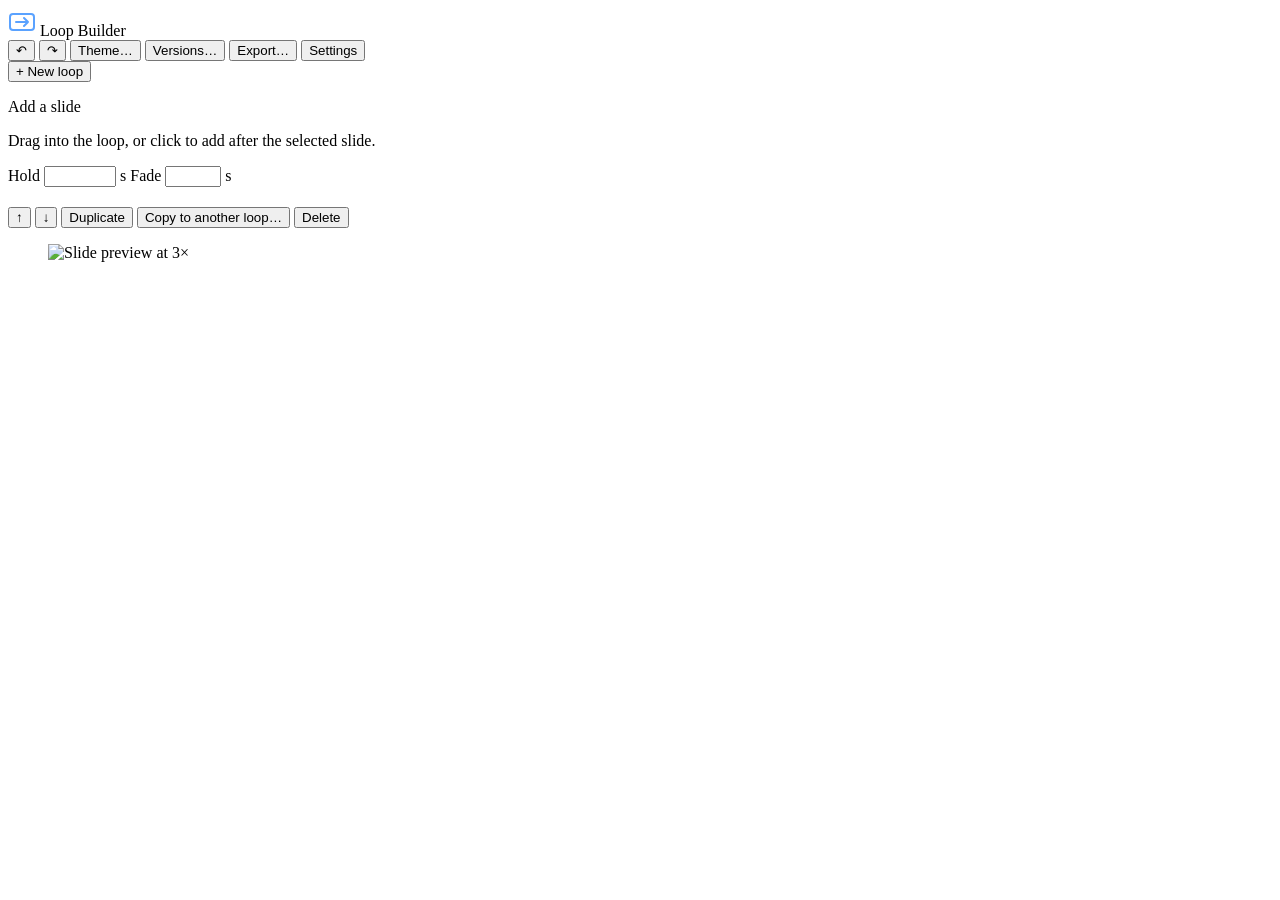
==== app/static/index.html @ 4924581b "Settings in the editor, offer the team theme to an event, home team in Teams Settings only lived on " ====
<!doctype html>
<html lang="en">
<head>
<meta charset="utf-8">
<meta name="viewport" content="width=device-width, initial-scale=1">
<title>Loop Builder</title>
<link rel="stylesheet" href="/static/app.css">
</head>
<body>
<header class="bar">
  <div class="brand">
    <svg width="28" height="28" viewBox="0 0 28 28" aria-hidden="true"><rect x="2" y="6" width="24" height="16" rx="3" fill="none" stroke="#5AA2FF" stroke-width="2"/><path d="M8 14h12M16 10l4 4-4 4" fill="none" stroke="#5AA2FF" stroke-width="2" stroke-linecap="round" stroke-linejoin="round"/></svg>
    <span class="name">Loop Builder</span>
    <span id="event-name" class="crumb"></span>
  </div>
  <div class="actions">
    <span id="saved" class="muted" aria-live="polite"></span>
    <button class="btn icon" type="button" id="undo" aria-label="Undo (Ctrl+Z)" title="Undo (Ctrl+Z)">↶</button>
    <button class="btn icon" type="button" id="redo" aria-label="Redo (Ctrl+Shift+Z)" title="Redo (Ctrl+Shift+Z)">↷</button>
    <button class="btn" type="button" id="open-theme">Theme…</button>
    <button class="btn" type="button" id="open-versions">Versions…</button>
    <button class="btn btn-primary" type="button" id="open-export">Export…</button>
    <button class="btn" type="button" id="open-settings">Settings</button>
  </div>
</header>
<nav class="tabs" aria-label="Loops"><div id="tabs" class="tablist" role="tablist"></div><button class="tab add" type="button" id="new-loop">+ New loop</button></nav>

<div id="theme-offer" class="setup offer" role="status" hidden>
  <p>This event doesn't use your team theme from Settings (its logo and colours).</p>
  <div class="row"><button class="btn btn-primary" type="button" id="offer-use">Use team theme</button><button class="btn" type="button" id="offer-keep">Keep this event's theme</button></div>
</div>
<main class="layout">
  <aside class="palette" aria-label="Add a slide">
    <p class="label">Add a slide</p>
    <p class="muted">Drag into the loop, or click to add after the selected slide.</p>
    <div id="palette"></div>
  </aside>

  <section class="strip" aria-label="Slides in this loop">
    <div class="strip-head"><p class="label" id="loop-name"></p><span class="mono" id="loop-length"></span></div>
    <div class="loop-settings">
      <label>Hold <input id="loop-hold" class="field small mono" type="number" min="1" max="600" step="0.5"> s</label>
      <label>Fade <input id="loop-fade" class="field small mono" type="number" min="0" max="5" step="0.1"> s</label>
    </div>
    <ol id="slides"></ol>
  </section>

  <section class="inspector" aria-label="Selected slide">
    <div class="insp-head">
      <div><p class="label" id="slide-kind"></p><h1 id="slide-title"></h1></div>
      <div class="row">
        <button class="btn icon" type="button" id="move-up" aria-label="Move slide earlier">↑</button>
        <button class="btn icon" type="button" id="move-down" aria-label="Move slide later">↓</button>
        <button class="btn" type="button" id="duplicate">Duplicate</button>
        <button class="btn" type="button" id="open-copy">Copy to another loop…</button>
        <button class="btn" type="button" id="delete">Delete</button>
      </div>
    </div>
    <figure class="preview">
      <div class="stage"><img id="preview" alt="Slide preview at 3×"></div>
      <figcaption><span id="render-ms" class="muted"></span><span id="qr-check"></span><span id="issues" class="warn"></span></figcaption>
      <div id="scrub" class="scrub" hidden><label class="muted">Preview at <input id="scrub-at" type="range" min="0" step="0.5" value="0"></label><span id="scrub-label" class="mono"></span></div>
    </figure>
    <div id="editor" class="editor"></div>
    <div id="checks" class="checks"></div>
  </section>
</main>

<dialog id="export">
  <form method="dialog" class="export">
    <h2>Export loops</h2>
    <div id="export-loops"></div>
    <label class="field-row">Export folder <span class="row"><input id="out-dir" class="field mono grow" required><button class="btn" type="button" id="pick-out">Choose…</button></span></label>
    <fieldset class="formats">
      <legend class="label">Make</legend>
      <label class="check-row"><input type="checkbox" id="fmt-wmv" checked> Video (WMV) for each loop</label>
      <label class="check-row"><input type="checkbox" id="fmt-png"> Images (PNG), one per still slide, for the DisplayLink Plus library</label>
      <label class="check-row"><input type="checkbox" id="mp4"> An MP4 to review on a laptop</label>
    </fieldset>
    <p id="export-status" class="muted" aria-live="polite"></p>
    <div class="row end"><button class="btn" value="close">Close</button><button class="btn btn-primary" type="button" id="run-export">Export selected</button></div>
  </form>
</dialog>
<dialog id="teams-dialog">
  <form method="dialog" class="export">
    <h2>Teams</h2>
    <p class="muted">Each team's name and logo, kept for every event. Lane slides use them.</p>
    <ol id="teams-list" class="version-list"></ol>
    <fieldset class="group">
      <legend class="label">Add a team</legend>
      <div class="row"><input id="team-name" class="field grow" placeholder="Name on the board, e.g. LAKEVIEW"><input id="team-file" type="file" accept="image/png,image/jpeg,image/webp" class="field"></div>
      <label class="check-row"><input type="checkbox" id="team-trim" checked> Remove a white background around the logo</label>
      <div class="row"><button class="btn btn-primary" type="button" id="team-add">Add team</button><span id="team-status" class="muted" aria-live="polite"></span></div>
    </fieldset>
    <div class="row end"><button class="btn" value="close">Done</button></div>
  </form>
</dialog>
<dialog id="folder-dialog">
  <form method="dialog" class="export">
    <h2>DisplayLink Plus template folder</h2>
    <p class="warn">This sets the folder for this whole event: every Board slide, countdown background and crawl panel in it is drawn from these templates.</p>
    <p class="muted">On the DisplayLink Plus PC it's the folder DisplayLink Plus keeps its templates in; on another computer, any folder holding copies of them.</p>
    <label class="lbl">Folder<span class="row"><input id="folder-path" class="field mono grow" placeholder="Folder with your .tpl files"><button class="btn" type="button" id="folder-pick">Choose…</button></span></label>
    <label class="check-row"><input type="checkbox" id="folder-default"> Also use this folder for new events</label>
    <p id="folder-status" class="warn" aria-live="polite"></p>
    <div class="row end"><button class="btn" value="close">Cancel</button><button class="btn btn-primary" type="button" id="folder-save">Use this folder</button></div>
  </form>
</dialog>
<dialog id="tpl-picker" class="wide">
  <form method="dialog" class="export">
    <div class="row between"><h2>Choose a board template</h2><button class="btn" value="close">Cancel</button></div>
    <p id="tpl-note" class="muted"></p>
    <div id="tpl-grid" class="tpl-grid"></div>
  </form>
</dialog>
<dialog id="theme">
  <form method="dialog" class="export">
    <h2>This event's theme</h2>
    <p class="muted">Slides use these colours by role, so changing one restyles every slide in the event. New events start from your team theme in Settings.</p>
    <p class="row between"><span id="theme-source" class="muted" aria-live="polite"></span><button class="btn" type="button" id="theme-reset">Use team theme</button></p>
    <div class="grid" id="theme-colours"></div>
    <div class="lbl">Logo
      <span class="row"><span class="logo-box"><img id="theme-logo" alt="Event logo" hidden></span><span class="muted">The team logo from Settings. A card can show a different picture instead.</span></span></div>
    <p id="theme-status" class="warn" aria-live="polite"></p>
    <div class="row end"><button class="btn" value="close">Close</button><button class="btn btn-primary" type="button" id="theme-save">Save</button></div>
  </form>
</dialog>
<dialog id="versions">
  <form method="dialog" class="export">
    <h2>Versions</h2>
    <p class="muted">A copy of the event is kept each time you export (the last 20). Restoring one can be undone.</p>
    <ol id="version-list" class="version-list"></ol>
    <div class="row end"><button class="btn" value="close">Close</button></div>
  </form>
</dialog>
<dialog id="copy">
  <form method="dialog" class="export">
    <h2>Copy to another loop</h2>
    <p class="muted">A copy goes at the end of that loop. The two are separate slides: changing one leaves the other as it is.</p>
    <label class="lbl">Copy it to<select id="copy-target" class="field"></select></label>
    <div class="row end"><button class="btn" value="close">Cancel</button><button class="btn btn-primary" type="button" id="copy-go">Copy</button></div>
  </form>
</dialog>
<input type="file" id="picker" accept="image/png,image/jpeg,image/webp" hidden>
<script src="/static/common.js"></script>
<script src="/static/settings.js"></script>
<script src="/static/app.js"></script>
</body>
</html>
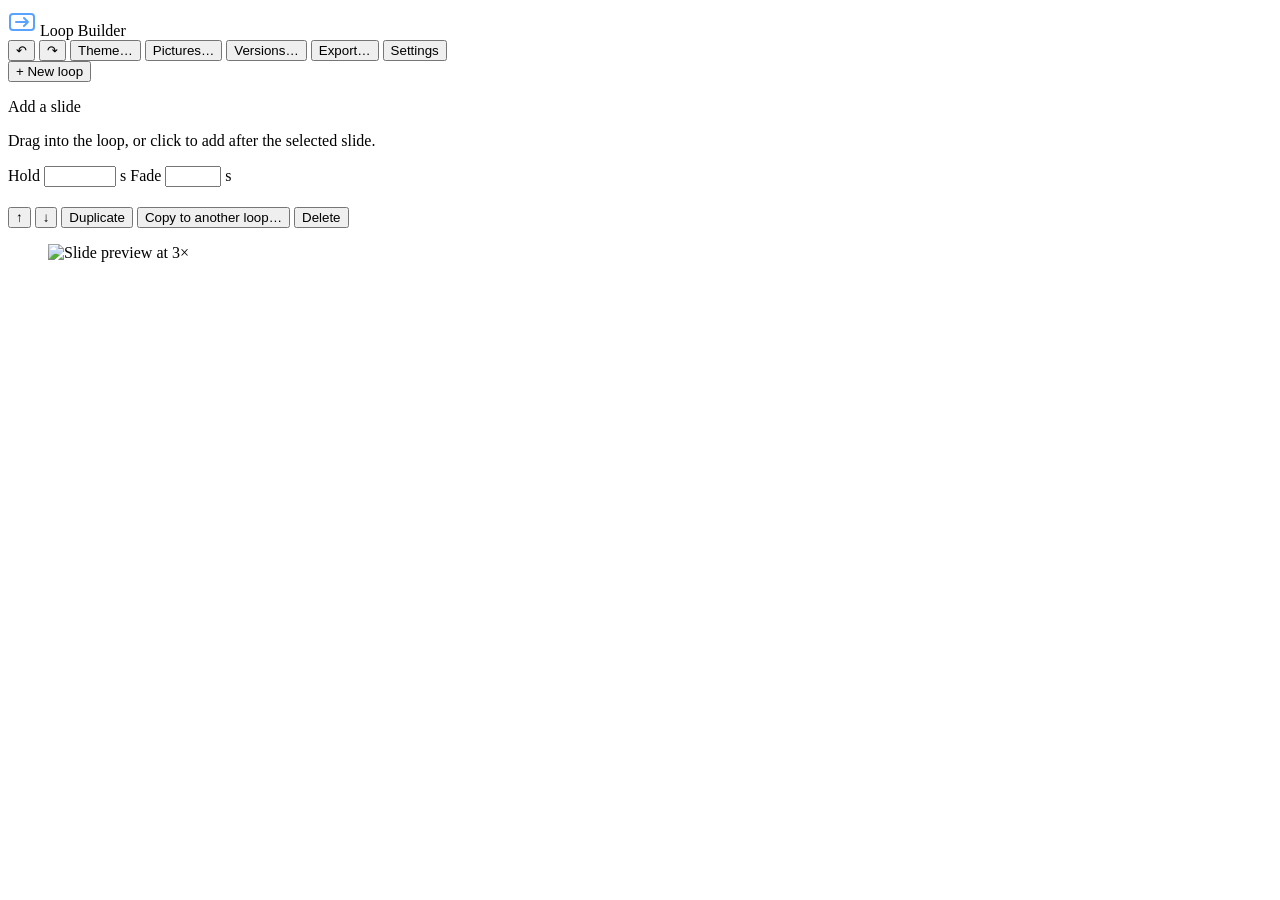
==== commit b1d14746: "Pictures: badges, league logos and other pictures kept for every event - Library: a Pictures folder " ====
--- a/app/static/index.html
+++ b/app/static/index.html
@@ -18,6 +18,7 @@
     <button class="btn icon" type="button" id="undo" aria-label="Undo (Ctrl+Z)" title="Undo (Ctrl+Z)">↶</button>
     <button class="btn icon" type="button" id="redo" aria-label="Redo (Ctrl+Shift+Z)" title="Redo (Ctrl+Shift+Z)">↷</button>
     <button class="btn" type="button" id="open-theme">Theme…</button>
+    <button class="btn" type="button" id="open-pictures">Pictures…</button>
     <button class="btn" type="button" id="open-versions">Versions…</button>
     <button class="btn btn-primary" type="button" id="open-export">Export…</button>
     <button class="btn" type="button" id="open-settings">Settings</button>
@@ -58,7 +59,7 @@
     </div>
     <figure class="preview">
       <div class="stage"><img id="preview" alt="Slide preview at 3×"></div>
-      <figcaption><span id="render-ms" class="muted"></span><span id="qr-check"></span><span id="issues" class="warn"></span></figcaption>
+      <figcaption><span id="render-ms" class="muted"></span><span id="qr-check"></span><span id="issues" class="warn"></span><span id="slide-errors" class="slide-errors"></span></figcaption>
       <div id="scrub" class="scrub" hidden><label class="muted">Preview at <input id="scrub-at" type="range" min="0" step="0.5" value="0"></label><span id="scrub-label" class="mono"></span></div>
     </figure>
     <div id="editor" class="editor"></div>
@@ -95,6 +96,20 @@
     <div class="row end"><button class="btn" value="close">Done</button></div>
   </form>
 </dialog>
+<dialog id="pictures-dialog" class="wide">
+  <form method="dialog" class="export">
+    <h2>Pictures</h2>
+    <p class="muted" id="pictures-intro">Badges, league logos and other pictures, kept for every event. Using one copies it into this event.</p>
+    <ul id="pictures-grid" class="picture-grid"></ul>
+    <fieldset class="group">
+      <legend class="label">Add a picture</legend>
+      <div class="row"><input id="picture-name" class="field grow" placeholder="Name, e.g. Meet Mobile badge" aria-label="Picture name"><input id="picture-file" type="file" accept="image/png,image/jpeg,image/webp,image/gif" class="field" aria-label="Picture file"></div>
+      <label class="check-row"><input type="checkbox" id="picture-trim"> Remove a white background around it</label>
+      <div class="row"><button class="btn btn-primary" type="button" id="picture-add">Add picture</button><span id="picture-status" class="muted" aria-live="polite"></span></div>
+    </fieldset>
+    <div class="row end"><button class="btn" type="button" id="picture-once" hidden>Use a picture just this once…</button><button class="btn" value="close" id="pictures-close">Done</button></div>
+  </form>
+</dialog>
 <dialog id="folder-dialog">
   <form method="dialog" class="export">
     <h2>DisplayLink Plus template folder</h2>
@@ -125,6 +140,17 @@
     <div class="row end"><button class="btn" value="close">Close</button><button class="btn btn-primary" type="button" id="theme-save">Save</button></div>
   </form>
 </dialog>
+<dialog id="details">
+  <form method="dialog" class="export">
+    <h2>Event</h2>
+    <p class="muted">The name and date the events home shows, and who’s visiting. Changing them can be undone.</p>
+    <div class="row"><label class="lbl grow">Event name<input id="details-name" class="field"></label><label class="lbl">Date<input id="details-date" class="field" type="date"></label></div>
+    <label class="lbl">Visiting team<select id="details-visitor" class="field"></select></label>
+    <p class="muted">The visiting team’s name and logo go on every card that says VISITING TEAM, or the last visiting team’s name.</p>
+    <p id="details-status" class="warn" aria-live="polite"></p>
+    <div class="row end"><button class="btn" value="close">Cancel</button><button class="btn btn-primary" type="button" id="details-save">Save</button></div>
+  </form>
+</dialog>
 <dialog id="versions">
   <form method="dialog" class="export">
     <h2>Versions</h2>
@@ -141,7 +167,7 @@
     <div class="row end"><button class="btn" value="close">Cancel</button><button class="btn btn-primary" type="button" id="copy-go">Copy</button></div>
   </form>
 </dialog>
-<input type="file" id="picker" accept="image/png,image/jpeg,image/webp" hidden>
+<input type="file" id="picker" accept="image/png,image/jpeg,image/webp,image/gif" hidden>
 <script src="/static/common.js"></script>
 <script src="/static/settings.js"></script>
 <script src="/static/app.js"></script>
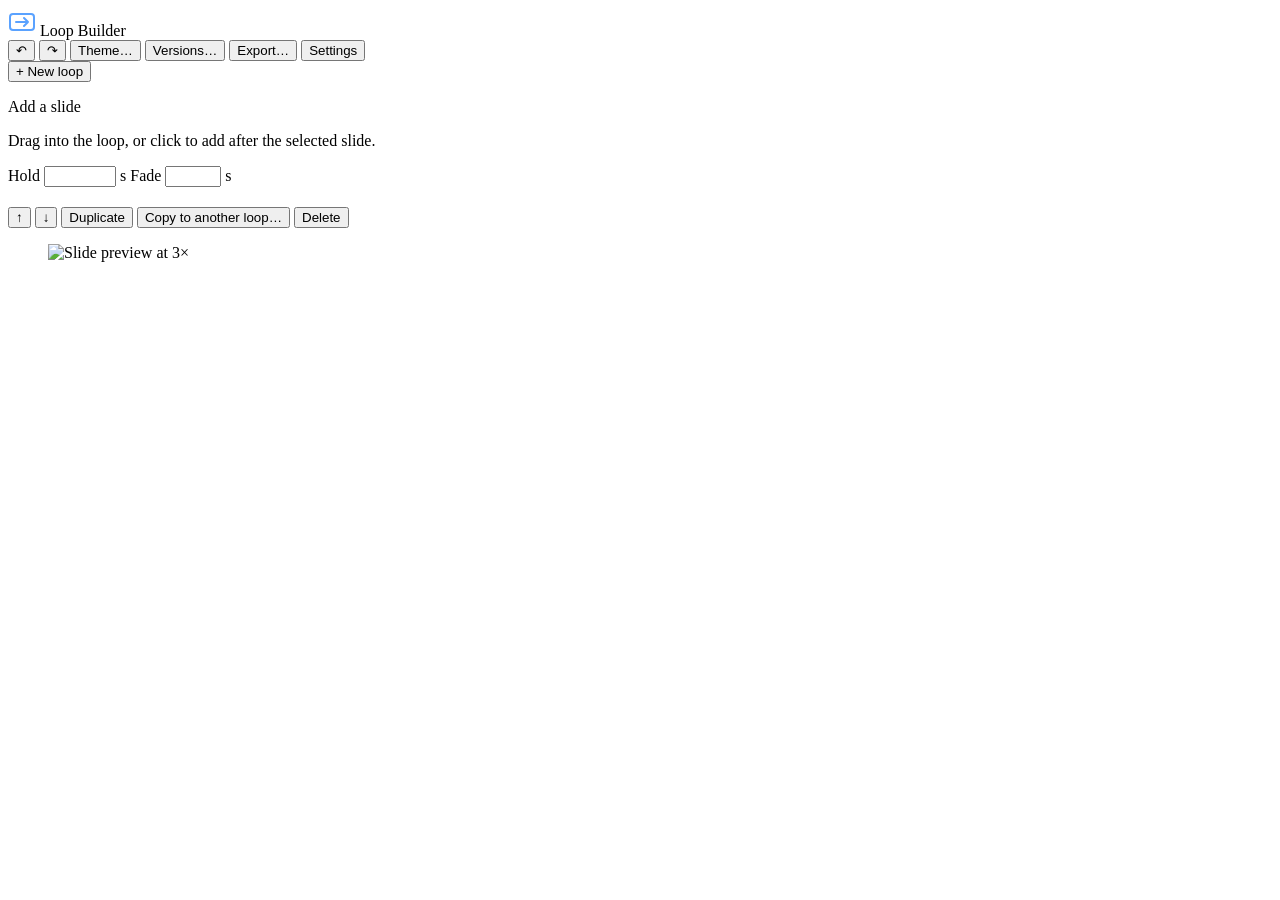
==== commit 70f49927: "The rest of the walkthrough's usability list - Export: progress within a loop ("Rendering Warm-up · " ====
--- a/app/static/index.html
+++ b/app/static/index.html
@@ -18,7 +18,6 @@
     <button class="btn icon" type="button" id="undo" aria-label="Undo (Ctrl+Z)" title="Undo (Ctrl+Z)">↶</button>
     <button class="btn icon" type="button" id="redo" aria-label="Redo (Ctrl+Shift+Z)" title="Redo (Ctrl+Shift+Z)">↷</button>
     <button class="btn" type="button" id="open-theme">Theme…</button>
-    <button class="btn" type="button" id="open-pictures">Pictures…</button>
     <button class="btn" type="button" id="open-versions">Versions…</button>
     <button class="btn btn-primary" type="button" id="open-export">Export…</button>
     <button class="btn" type="button" id="open-settings">Settings</button>
@@ -79,7 +78,7 @@
       <label class="check-row"><input type="checkbox" id="mp4"> An MP4 to review on a laptop</label>
     </fieldset>
     <p id="export-status" class="muted" aria-live="polite"></p>
-    <div class="row end"><button class="btn" value="close">Close</button><button class="btn btn-primary" type="button" id="run-export">Export selected</button></div>
+    <div class="row end"><button class="btn" type="button" id="show-export" hidden>Show files</button><button class="btn" value="close">Close</button><button class="btn btn-primary" type="button" id="run-export">Export selected</button></div>
   </form>
 </dialog>
 <dialog id="teams-dialog">
@@ -89,25 +88,11 @@
     <ol id="teams-list" class="version-list"></ol>
     <fieldset class="group">
       <legend class="label">Add a team</legend>
-      <div class="row"><input id="team-name" class="field grow" placeholder="Name on the board, e.g. LAKEVIEW"><input id="team-file" type="file" accept="image/png,image/jpeg,image/webp" class="field"></div>
+      <div class="row"><input id="team-name" class="field grow" placeholder="Name on the board, e.g. LAKEVIEW"><button class="btn" type="button" id="team-pick">Choose a logo…</button><span id="team-file-name" class="muted">No logo chosen</span><input id="team-file" type="file" accept="image/png,image/jpeg,image/webp" hidden></div>
       <label class="check-row"><input type="checkbox" id="team-trim" checked> Remove a white background around the logo</label>
       <div class="row"><button class="btn btn-primary" type="button" id="team-add">Add team</button><span id="team-status" class="muted" aria-live="polite"></span></div>
     </fieldset>
     <div class="row end"><button class="btn" value="close">Done</button></div>
-  </form>
-</dialog>
-<dialog id="pictures-dialog" class="wide">
-  <form method="dialog" class="export">
-    <h2>Pictures</h2>
-    <p class="muted" id="pictures-intro">Badges, league logos and other pictures, kept for every event. Using one copies it into this event.</p>
-    <ul id="pictures-grid" class="picture-grid"></ul>
-    <fieldset class="group">
-      <legend class="label">Add a picture</legend>
-      <div class="row"><input id="picture-name" class="field grow" placeholder="Name, e.g. Meet Mobile badge" aria-label="Picture name"><input id="picture-file" type="file" accept="image/png,image/jpeg,image/webp,image/gif" class="field" aria-label="Picture file"></div>
-      <label class="check-row"><input type="checkbox" id="picture-trim"> Remove a white background around it</label>
-      <div class="row"><button class="btn btn-primary" type="button" id="picture-add">Add picture</button><span id="picture-status" class="muted" aria-live="polite"></span></div>
-    </fieldset>
-    <div class="row end"><button class="btn" type="button" id="picture-once" hidden>Use a picture just this once…</button><button class="btn" value="close" id="pictures-close">Done</button></div>
   </form>
 </dialog>
 <dialog id="folder-dialog">
@@ -167,7 +152,7 @@
     <div class="row end"><button class="btn" value="close">Cancel</button><button class="btn btn-primary" type="button" id="copy-go">Copy</button></div>
   </form>
 </dialog>
-<input type="file" id="picker" accept="image/png,image/jpeg,image/webp,image/gif" hidden>
+<input type="file" id="picker" accept="image/png,image/jpeg,image/webp" hidden>
 <script src="/static/common.js"></script>
 <script src="/static/settings.js"></script>
 <script src="/static/app.js"></script>
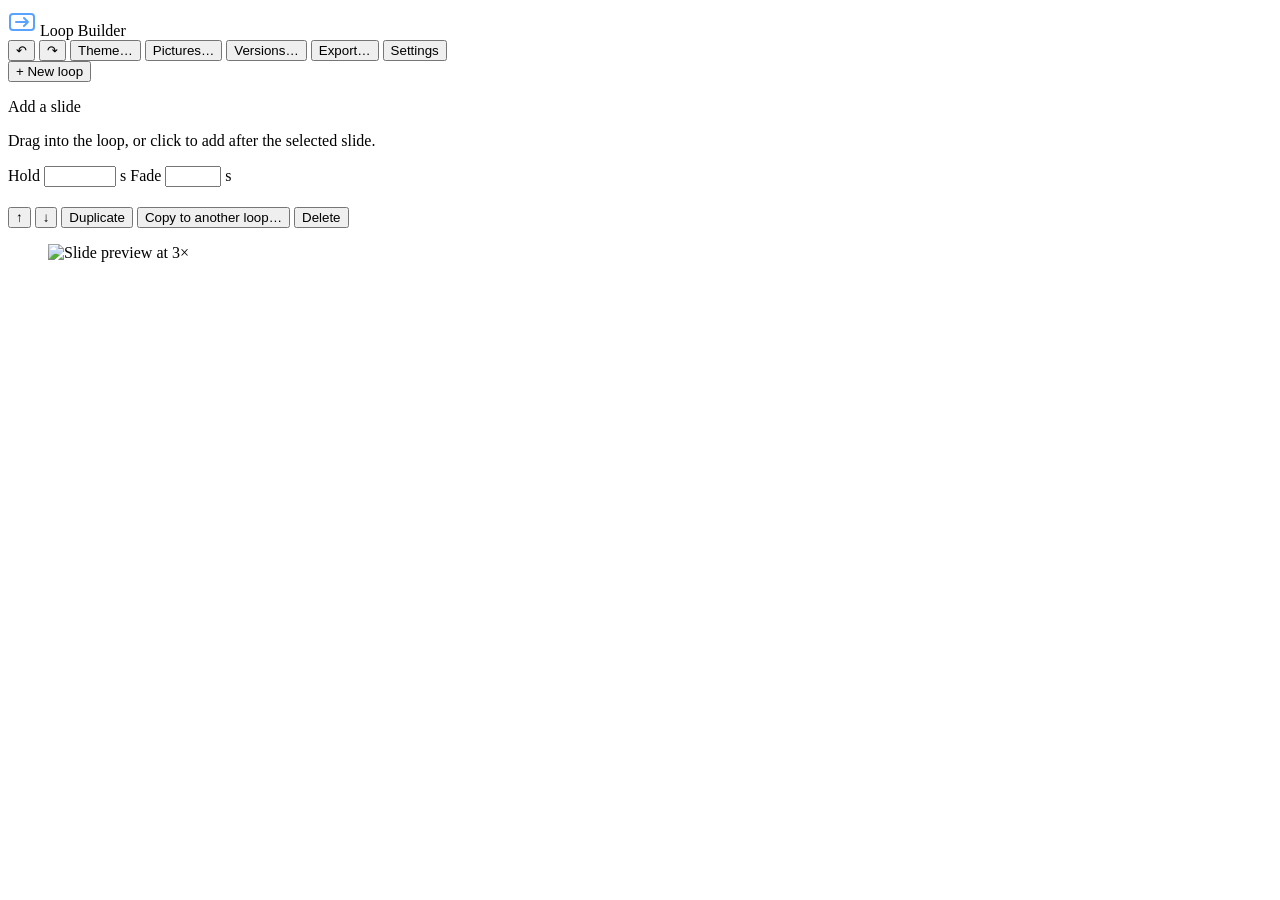
==== commit 502187d4: "Merge main into pictures-library Co-Authored-By: Claude Opus 5.5 <noreply@anthropic.com> Claude-Sess" ====
--- a/app/static/index.html
+++ b/app/static/index.html
@@ -18,6 +18,7 @@
     <button class="btn icon" type="button" id="undo" aria-label="Undo (Ctrl+Z)" title="Undo (Ctrl+Z)">↶</button>
     <button class="btn icon" type="button" id="redo" aria-label="Redo (Ctrl+Shift+Z)" title="Redo (Ctrl+Shift+Z)">↷</button>
     <button class="btn" type="button" id="open-theme">Theme…</button>
+    <button class="btn" type="button" id="open-pictures">Pictures…</button>
     <button class="btn" type="button" id="open-versions">Versions…</button>
     <button class="btn btn-primary" type="button" id="open-export">Export…</button>
     <button class="btn" type="button" id="open-settings">Settings</button>
@@ -95,6 +96,20 @@
     <div class="row end"><button class="btn" value="close">Done</button></div>
   </form>
 </dialog>
+<dialog id="pictures-dialog" class="wide">
+  <form method="dialog" class="export">
+    <h2>Pictures</h2>
+    <p class="muted" id="pictures-intro">Badges, league logos and other pictures, kept for every event. Using one copies it into this event.</p>
+    <ul id="pictures-grid" class="picture-grid"></ul>
+    <fieldset class="group">
+      <legend class="label">Add a picture</legend>
+      <div class="row"><input id="picture-name" class="field grow" placeholder="Name, e.g. Meet Mobile badge" aria-label="Picture name"><input id="picture-file" type="file" accept="image/png,image/jpeg,image/webp,image/gif" class="field" aria-label="Picture file"></div>
+      <label class="check-row"><input type="checkbox" id="picture-trim"> Remove a white background around it</label>
+      <div class="row"><button class="btn btn-primary" type="button" id="picture-add">Add picture</button><span id="picture-status" class="muted" aria-live="polite"></span></div>
+    </fieldset>
+    <div class="row end"><button class="btn" type="button" id="picture-once" hidden>Use a picture just this once…</button><button class="btn" value="close" id="pictures-close">Done</button></div>
+  </form>
+</dialog>
 <dialog id="folder-dialog">
   <form method="dialog" class="export">
     <h2>DisplayLink Plus template folder</h2>
@@ -152,7 +167,7 @@
     <div class="row end"><button class="btn" value="close">Cancel</button><button class="btn btn-primary" type="button" id="copy-go">Copy</button></div>
   </form>
 </dialog>
-<input type="file" id="picker" accept="image/png,image/jpeg,image/webp" hidden>
+<input type="file" id="picker" accept="image/png,image/jpeg,image/webp,image/gif" hidden>
 <script src="/static/common.js"></script>
 <script src="/static/settings.js"></script>
 <script src="/static/app.js"></script>
